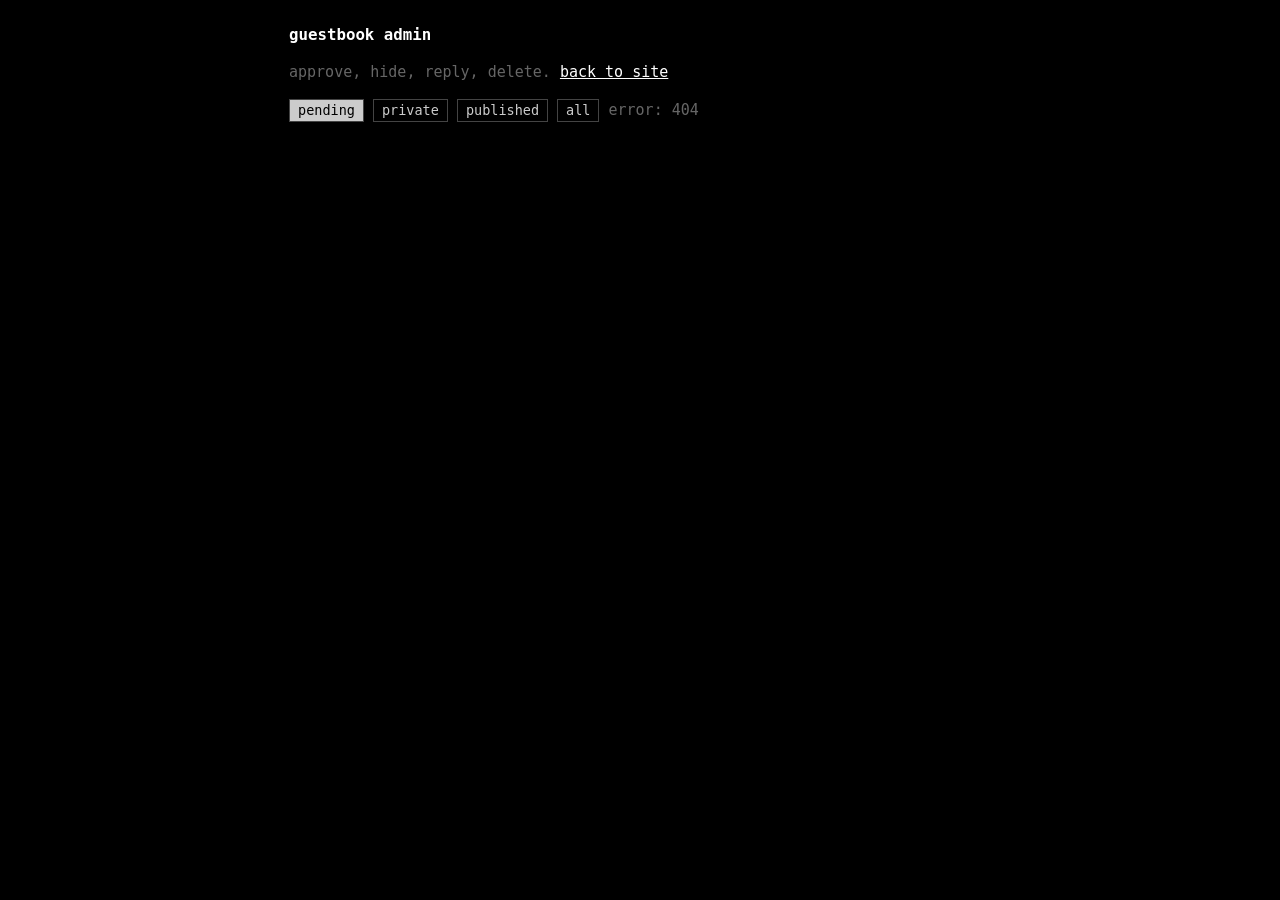
==== guestbook/src/admin.html @ 8b70077f "feat: add guestbook backend Small axum server for a pre-moderated guestbook: public list and submiss" ====
<!DOCTYPE html>
<html lang="en">
<head>
<meta charset="utf-8">
<meta name="viewport" content="width=device-width, initial-scale=1.0">
<meta name="robots" content="noindex">
<title>guestbook admin</title>
<style>
:root {
  color-scheme: dark;
}
* {
  box-sizing: border-box;
}
body {
  background: #000;
  color: #ccc;
  font-family: ui-monospace, Menlo, Consolas, monospace;
  font-size: 15px;
  line-height: 1.45;
  margin: 0;
}
main {
  max-width: 750px;
  margin: 0 auto;
  padding: 24px;
}
a {
  color: #fff;
}
h1 {
  color: #fff;
  font-size: 1.05em;
  margin: 0 0 4px;
}
.muted {
  color: #666;
}
.filters {
  margin: 0 0 16px;
}
.filters button.on {
  color: #000;
  background: #ccc;
}
.entry {
  border-top: 1px solid #2a2a2a;
  padding: 12px 0;
}
.head b {
  color: #fff;
}
.tag {
  color: #000;
  background: #888;
  padding: 0 4px;
  font-size: 0.85em;
}
.tag.pub {
  background: #ccc;
}
.msg {
  white-space: pre-wrap;
  word-wrap: break-word;
  margin: 4px 0;
}
textarea {
  display: block;
  width: 100%;
  min-height: 3em;
  margin: 6px 0;
  background: #000;
  color: #ccc;
  border: 1px solid #2a2a2a;
  font: inherit;
  padding: 6px;
  resize: vertical;
}
button {
  background: #000;
  color: #ccc;
  border: 1px solid #444;
  font: inherit;
  font-size: 0.9em;
  padding: 1px 8px;
  cursor: pointer;
}
button:hover {
  border-color: #ccc;
}
.err {
  color: #fff;
}
</style>
</head>
<body>
<main>
<h1>guestbook admin</h1>
<p class="muted">approve, hide, reply, delete. <a href="/">back to site</a></p>
<p class="filters">
<button data-f="pending" class="on">pending</button>
<button data-f="private">private</button>
<button data-f="published">published</button>
<button data-f="all">all</button>
<span id="status" class="muted"></span>
</p>
<div id="list"></div>
</main>

<script>
(function () {
  var list = document.getElementById("list");
  var status = document.getElementById("status");
  var filter = "pending";
  var entries = [];

  function fmt(ts) {
    var d = new Date(ts * 1000);
    function p(n) { return n < 10 ? "0" + n : "" + n; }
    return d.getFullYear() + "-" + p(d.getMonth() + 1) + "-" + p(d.getDate()) +
      " " + p(d.getHours()) + ":" + p(d.getMinutes());
  }

  function el(tag, cls, text) {
    var e = document.createElement(tag);
    if (cls) e.className = cls;
    if (text != null) e.textContent = text;
    return e;
  }

  function match(e) {
    if (filter === "pending") return !e.approved && !e.private;
    if (filter === "private") return e.private;
    if (filter === "published") return e.approved;
    return true;
  }

  function act(id, action, reply) {
    status.textContent = "saving...";
    return fetch("/api/admin/entries/" + id, {
      method: "POST",
      headers: { "Content-Type": "application/json" },
      body: JSON.stringify({ action: action, reply: reply || "" })
    }).then(function (r) {
      if (!r.ok) return r.json().then(function (j) { throw new Error(j.error || r.status); });
      return load();
    }).catch(function (e) {
      status.textContent = "error: " + e.message;
    });
  }

  function render() {
    list.textContent = "";
    var shown = entries.filter(match);
    if (!shown.length) list.appendChild(el("p", "muted", "nothing here"));
    shown.forEach(function (e) {
      var box = el("div", "entry");

      var head = el("div", "head");
      head.appendChild(el("b", null, e.name));
      head.appendChild(document.createTextNode(" "));
      head.appendChild(el("span", "muted", "#" + e.id + " " + fmt(e.created) + " " + e.ip + " "));
      if (e.private) head.appendChild(el("span", "tag", "private"));
      else if (e.approved) head.appendChild(el("span", "tag pub", "published"));
      else head.appendChild(el("span", "tag", "pending"));
      box.appendChild(head);

      if (e.url) {
        var u = el("div", "muted", e.url);
        box.appendChild(u);
      }
      box.appendChild(el("div", "msg", e.message));

      var reply = el("textarea");
      reply.placeholder = "reply (empty = no reply)";
      reply.value = e.reply || "";
      box.appendChild(reply);

      function btn(label, fn) {
        var b = el("button", null, label);
        b.addEventListener("click", fn);
        box.appendChild(b);
        box.appendChild(document.createTextNode(" "));
      }
      btn("save reply", function () { act(e.id, "reply", reply.value); });
      if (!e.private) {
        if (e.approved) btn("hide", function () { act(e.id, "hide"); });
        else btn("approve", function () {
          var p = reply.value !== (e.reply || "") ? act(e.id, "reply", reply.value) : Promise.resolve();
          p.then(function () { act(e.id, "approve"); });
        });
      }
      btn("delete", function () {
        if (confirm("delete #" + e.id + "?")) act(e.id, "delete");
      });

      list.appendChild(box);
    });
  }

  function load() {
    return fetch("/api/admin/entries").then(function (r) {
      if (!r.ok) throw new Error(r.status);
      return r.json();
    }).then(function (j) {
      entries = j;
      status.textContent = entries.filter(function (e) { return !e.approved && !e.private; }).length + " pending";
      render();
    }).catch(function (e) {
      status.textContent = "error: " + e.message;
    });
  }

  Array.prototype.forEach.call(document.querySelectorAll(".filters button"), function (b) {
    b.addEventListener("click", function () {
      filter = b.getAttribute("data-f");
      Array.prototype.forEach.call(document.querySelectorAll(".filters button"), function (x) {
        x.className = x === b ? "on" : "";
      });
      render();
    });
  });

  load();
})();
</script>
</body>
</html>
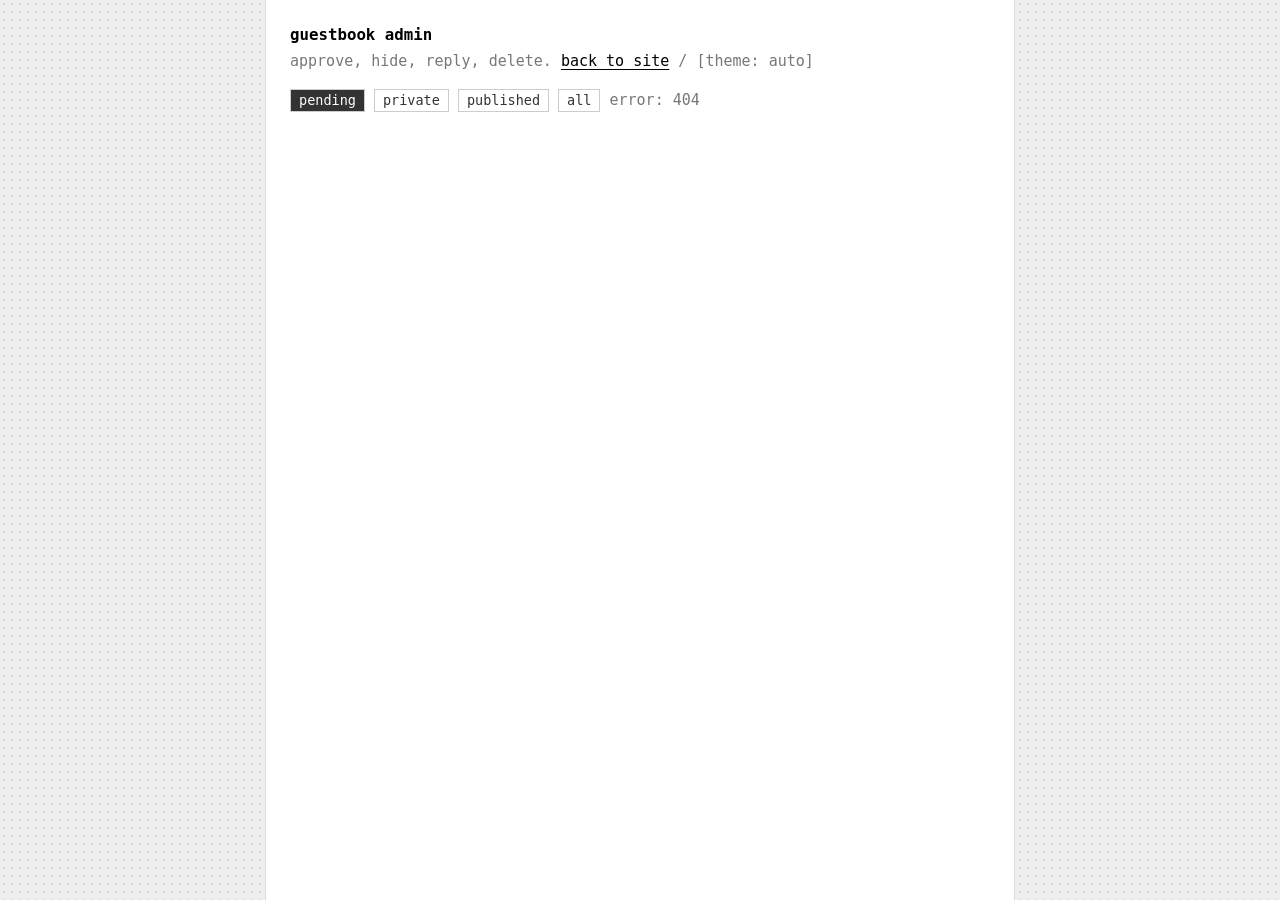
==== commit f5e6a8d1: "feat(admin): inherit site theme and toggle" ====
--- a/guestbook/src/admin.html
+++ b/guestbook/src/admin.html
@@ -4,60 +4,38 @@
 <meta charset="utf-8">
 <meta name="viewport" content="width=device-width, initial-scale=1.0">
 <meta name="robots" content="noindex">
+<meta name="color-scheme" content="light dark">
 <title>guestbook admin</title>
+<script src="/theme.js"></script>
+<link rel="stylesheet" href="/style.css">
 <style>
-:root {
-  color-scheme: dark;
-}
-* {
-  box-sizing: border-box;
-}
-body {
-  background: #000;
-  color: #ccc;
-  font-family: ui-monospace, Menlo, Consolas, monospace;
-  font-size: 15px;
-  line-height: 1.45;
-  margin: 0;
-}
-main {
-  max-width: 750px;
-  margin: 0 auto;
-  padding: 24px;
-}
-a {
-  color: #fff;
-}
 h1 {
-  color: #fff;
+  color: var(--strong);
   font-size: 1.05em;
   margin: 0 0 4px;
 }
 .muted {
-  color: #666;
+  color: var(--muted);
 }
 .filters {
   margin: 0 0 16px;
 }
 .filters button.on {
-  color: #000;
-  background: #ccc;
+  color: var(--page);
+  background: var(--text);
 }
 .entry {
-  border-top: 1px solid #2a2a2a;
+  border-top: 1px solid var(--border);
   padding: 12px 0;
 }
-.head b {
-  color: #fff;
-}
 .tag {
-  color: #000;
-  background: #888;
+  color: var(--page);
+  background: var(--muted);
   padding: 0 4px;
   font-size: 0.85em;
 }
 .tag.pub {
-  background: #ccc;
+  background: var(--text);
 }
 .msg {
   white-space: pre-wrap;
@@ -69,34 +47,34 @@
   width: 100%;
   min-height: 3em;
   margin: 6px 0;
-  background: #000;
-  color: #ccc;
-  border: 1px solid #2a2a2a;
+  background: var(--page);
+  color: var(--text);
+  border: 1px solid var(--border);
   font: inherit;
   padding: 6px;
   resize: vertical;
 }
 button {
-  background: #000;
-  color: #ccc;
-  border: 1px solid #444;
+  background: var(--page);
+  color: var(--text);
+  border: 1px solid var(--disabled);
   font: inherit;
   font-size: 0.9em;
   padding: 1px 8px;
   cursor: pointer;
 }
 button:hover {
-  border-color: #ccc;
+  border-color: var(--text);
 }
 .err {
-  color: #fff;
+  color: var(--strong);
 }
 </style>
 </head>
 <body>
 <main>
 <h1>guestbook admin</h1>
-<p class="muted">approve, hide, reply, delete. <a href="/">back to site</a></p>
+<p class="muted">approve, hide, reply, delete. <a href="/">back to site</a> / <button type="button" id="theme-toggle" class="theme-toggle">[theme: auto]</button></p>
 <p class="filters">
 <button data-f="pending" class="on">pending</button>
 <button data-f="private">private</button>
--- a/style.css
+++ b/style.css
@@ -0,0 +1,328 @@
+:root {
+  color-scheme: light dark;
+  --bg: #eee;
+  --dots: #d8d8d8;
+  --page: #fff;
+  --border: #ddd;
+  --border-soft: #eee;
+  --text: #333;
+  --strong: #000;
+  --muted: #777;
+  --faint: #999;
+  --placeholder: #aaa;
+  --disabled: #ccc;
+  --focus: #999;
+  --checkbox: #444;
+  --accent: #89b4fa;
+}
+@media (prefers-color-scheme: dark) {
+  :root:not([data-theme]) {
+    color-scheme: dark;
+    --bg: #000;
+    --dots: #1c1c1c;
+    --page: #000;
+    --border: #2a2a2a;
+    --border-soft: #1c1c1c;
+    --text: #ccc;
+    --strong: #fff;
+    --muted: #888;
+    --faint: #666;
+    --placeholder: #555;
+    --disabled: #444;
+    --focus: #666;
+    --checkbox: #ccc;
+  }
+}
+:root[data-theme="light"] {
+  color-scheme: light;
+}
+:root[data-theme="dark"] {
+  color-scheme: dark;
+  --bg: #000;
+  --dots: #1c1c1c;
+  --page: #000;
+  --border: #2a2a2a;
+  --border-soft: #1c1c1c;
+  --text: #ccc;
+  --strong: #fff;
+  --muted: #888;
+  --faint: #666;
+  --placeholder: #555;
+  --disabled: #444;
+  --focus: #666;
+  --checkbox: #ccc;
+}
+* {
+  box-sizing: border-box;
+}
+body {
+  background-color: var(--bg);
+  background-image: radial-gradient(var(--dots) 1px, transparent 1px);
+  background-size: 8px 8px;
+  color: var(--text);
+  font-family: ui-monospace, Menlo, Consolas, monospace;
+  font-size: 15px;
+  line-height: 1.45;
+  margin: 0;
+}
+main {
+  max-width: 750px;
+  min-height: 100vh;
+  margin: 0 auto;
+  padding: 24px 24px 20px;
+  background: var(--page);
+  display: flex;
+  flex-direction: column;
+  border-left: 1px solid var(--border);
+  border-right: 1px solid var(--border);
+}
+a {
+  color: var(--strong);
+  text-underline-offset: 3px;
+}
+a:hover {
+  text-decoration: none;
+}
+b {
+  color: var(--strong);
+}
+p {
+  margin: 0 0 16px;
+}
+.what {
+  color: var(--strong);
+  text-decoration: underline dotted;
+  text-underline-offset: 3px;
+  cursor: pointer;
+  user-select: none;
+  white-space: nowrap;
+}
+footer {
+  margin-top: auto;
+  padding-top: 40px;
+  text-align: center;
+  color: var(--muted);
+  font-size: 0.85em;
+  line-height: 1.4;
+}
+footer hr {
+  border: none;
+  border-top: 1px solid var(--border);
+  margin: 0 0 12px;
+}
+footer a {
+  color: var(--muted);
+}
+h2 {
+  color: var(--strong);
+  font-size: 1.05em;
+  font-weight: bold;
+  margin: 28px 0 4px;
+}
+dl {
+  display: grid;
+  grid-template-columns: 16ch 1fr;
+  margin: 0;
+}
+dt {
+  color: var(--muted);
+}
+dd {
+  margin: 0;
+}
+.ico {
+  width: 0.9em;
+  height: 1em;
+  vertical-align: -0.15em;
+}
+.swatch {
+  display: inline-block;
+  width: 0.8em;
+  height: 0.8em;
+  background: var(--accent);
+  vertical-align: -1px;
+}
+.note {
+  color: var(--muted);
+  margin: 0 0 8px;
+}
+.gb-list {
+  border: 1px solid var(--border);
+  max-height: 420px;
+  overflow-y: auto;
+}
+.gb-entry {
+  padding: 8px 10px;
+  border-top: 1px solid var(--border-soft);
+}
+.gb-entry:first-child {
+  border-top: none;
+}
+.gb-head {
+  color: var(--muted);
+  font-size: 0.85em;
+}
+.gb-head b,
+.gb-head a {
+  font-size: 1.15em;
+}
+.gb-msg {
+  white-space: pre-wrap;
+  overflow-wrap: anywhere;
+}
+.gb-reply {
+  color: var(--muted);
+  white-space: pre-wrap;
+  overflow-wrap: anywhere;
+}
+.gb-pending {
+  color: var(--faint);
+  font-style: italic;
+}
+.pages {
+  list-style: none;
+  margin: 0;
+  padding: 0;
+}
+.pages li {
+  padding-left: 2ch;
+  text-indent: -2ch;
+  overflow-wrap: anywhere;
+}
+.pages li::before {
+  content: "- ";
+}
+.pages .note {
+  display: inline-block;
+  text-indent: 0;
+  margin: 0;
+}
+.views {
+  margin: 28px 0 0;
+}
+.views[hidden] {
+  display: none;
+}
+.gb-empty {
+  color: var(--muted);
+  padding: 8px 10px;
+  margin: 0;
+}
+.gb-form {
+  margin-top: 12px;
+}
+.gb-box {
+  border: 1px solid var(--border);
+}
+.gb-box:focus-within {
+  border-color: var(--focus);
+}
+.gb-form textarea,
+.gb-form input[type="url"],
+.gb-name {
+  background: transparent;
+  color: var(--text);
+  border: none;
+  font: inherit;
+  outline: none;
+}
+.gb-form textarea {
+  display: block;
+  width: 100%;
+  min-height: 4.5em;
+  padding: 8px 10px 0;
+  resize: vertical;
+}
+.gb-form input[type="url"] {
+  display: block;
+  width: 100%;
+  padding: 4px 10px;
+  border-top: 1px dashed var(--border);
+}
+.gb-form input[type="url"][hidden] {
+  display: none;
+}
+::placeholder {
+  color: var(--placeholder);
+}
+.gb-bar {
+  display: flex;
+  justify-content: flex-end;
+  gap: 14px;
+  padding: 2px 10px 6px;
+}
+.gb-btn {
+  background: none;
+  border: none;
+  color: var(--muted);
+  font: inherit;
+  padding: 0;
+  cursor: pointer;
+}
+.gb-btn:hover,
+.gb-btn.on {
+  color: var(--strong);
+}
+.gb-btn[type="submit"] {
+  color: var(--strong);
+  font-weight: bold;
+}
+.gb-btn:disabled {
+  color: var(--disabled);
+  cursor: default;
+}
+.gb-row {
+  display: flex;
+  flex-wrap: wrap;
+  justify-content: space-between;
+  gap: 4px 16px;
+  margin-top: 6px;
+  color: var(--muted);
+  font-size: 0.9em;
+}
+.gb-row label {
+  cursor: pointer;
+}
+.gb-row input[type="checkbox"] {
+  accent-color: var(--checkbox);
+  margin: 0 4px 0 0;
+  vertical-align: -2px;
+}
+.gb-name {
+  color: var(--strong);
+  font-weight: bold;
+  border-bottom: 1px dotted var(--focus);
+  padding: 0;
+  width: 14ch;
+  max-width: 33ch;
+  text-align: center;
+}
+.gb-status {
+  color: var(--muted);
+  font-size: 0.9em;
+  margin: 6px 0 0;
+  min-height: 1.45em;
+}
+.theme-toggle {
+  background: none;
+  border: none;
+  color: inherit;
+  font: inherit;
+  padding: 0;
+  cursor: pointer;
+}
+.theme-toggle:hover {
+  color: var(--strong);
+}
+.hp {
+  position: absolute;
+  left: -9999px;
+}
+@media (max-width: 480px) {
+  main {
+    padding: 20px 16px 32px;
+  }
+  dl {
+    grid-template-columns: 11ch 1fr;
+  }
+}
